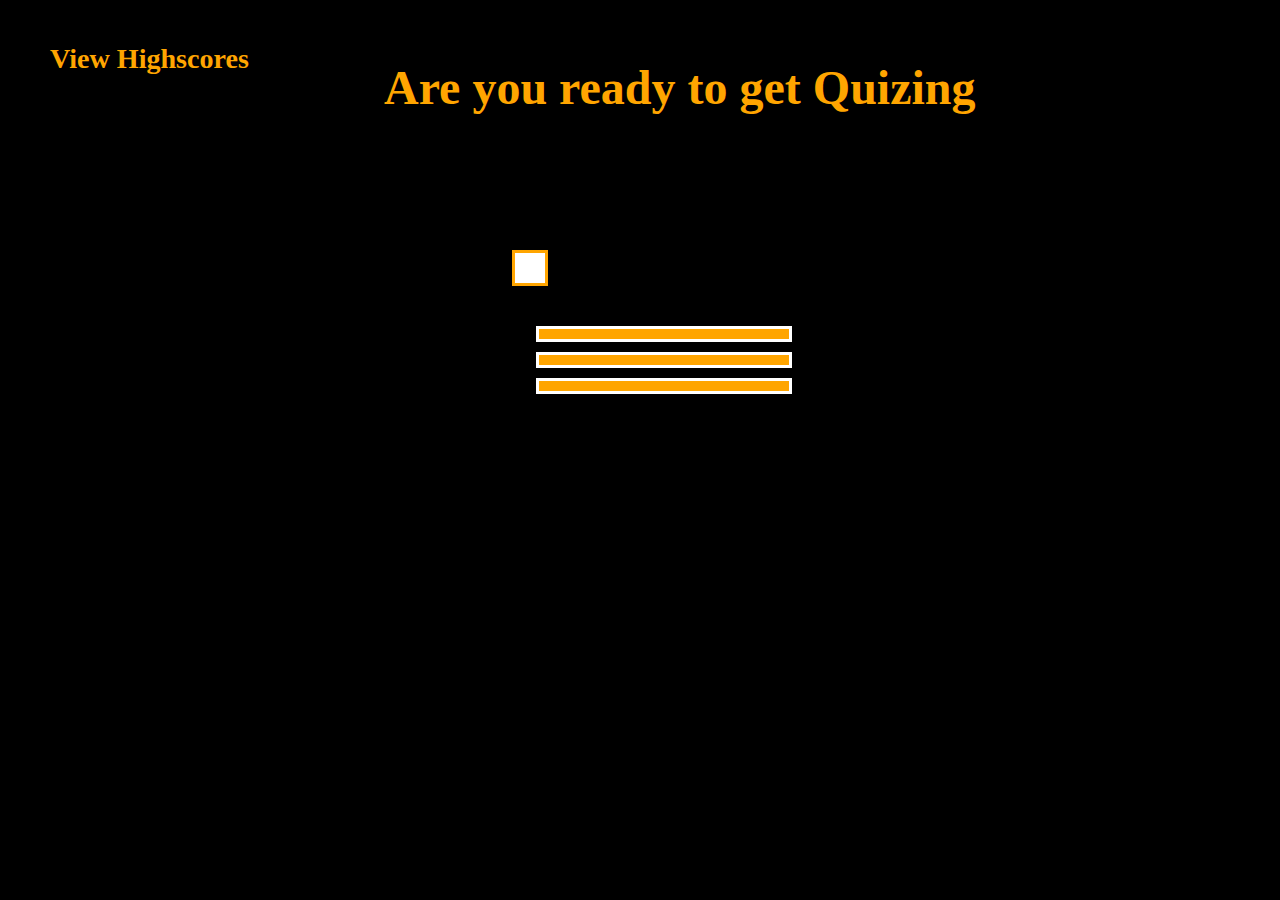
==== index.html @ 604ac0e5 "current updates inlude creation of questios, css for page as well as console folloing an if statemen" ====
<!DOCTYPE html>
<html lang="en">
    <head>
        <meta charset="UTF-8">
        <link rel="stylesheet" href="./assets/style.css">
        <title>Coding Quiz</title>
    </head>
    <body>
        <header>
            <h1 class="main-text">Are you ready to get Quizing</h1>
            <h3 class="main-text" id="high-scores">View Highscores</h3>
            <h3 class="main-text" id="time"></h3>
        </header>
        <main id="container">
            <div id="start"></div>
            <div  id="question-title"></div>
            <ul>
                <li class="posAns"></li>
                <li class="posAns"></li>
                <li class="posAns"></li>
            </ul>
        </main>





      <script src="./assets/style.js"></script>  
    </body>
    <footer> Proudly made by Daniel Sixsmith</footer>
</html>
---- assets/style.css ----
footer {
    position: absolute;
    bottom: 0;
    height: 50px;
    left: 43%;
}

header {
    font-size: 150%;
}

h1 {
    position: absolute;
    left: 30%;
}

#timer {
    position: absolute;
    right: 80px;
    top: 15px;
}

#high-scores{
    position: absolute;
    left: 50px;
    top: 15px;
}

#start {
    position: absolute;
    justify-content: center;
    top: 150px;
    left: 48%;
}

ul {
    position: absolute;
    top: 300px;
    left: 38%;
    list-style: none;
}

li {
    background-color: orange;
    color: Black;
    margin: 10px;
    padding: 5px;
    border: 3px solid white;
    width: 240px;

}

body {
    background-color: black;
}
.main-text {
    color: orange;
}
#question-title {
    position: absolute;
    top: 250px;
    left: 40%;
    list-style: none;
    background-color: white;
    border: 3px solid orange;
    padding: 15px;
    font-weight: bold;
}
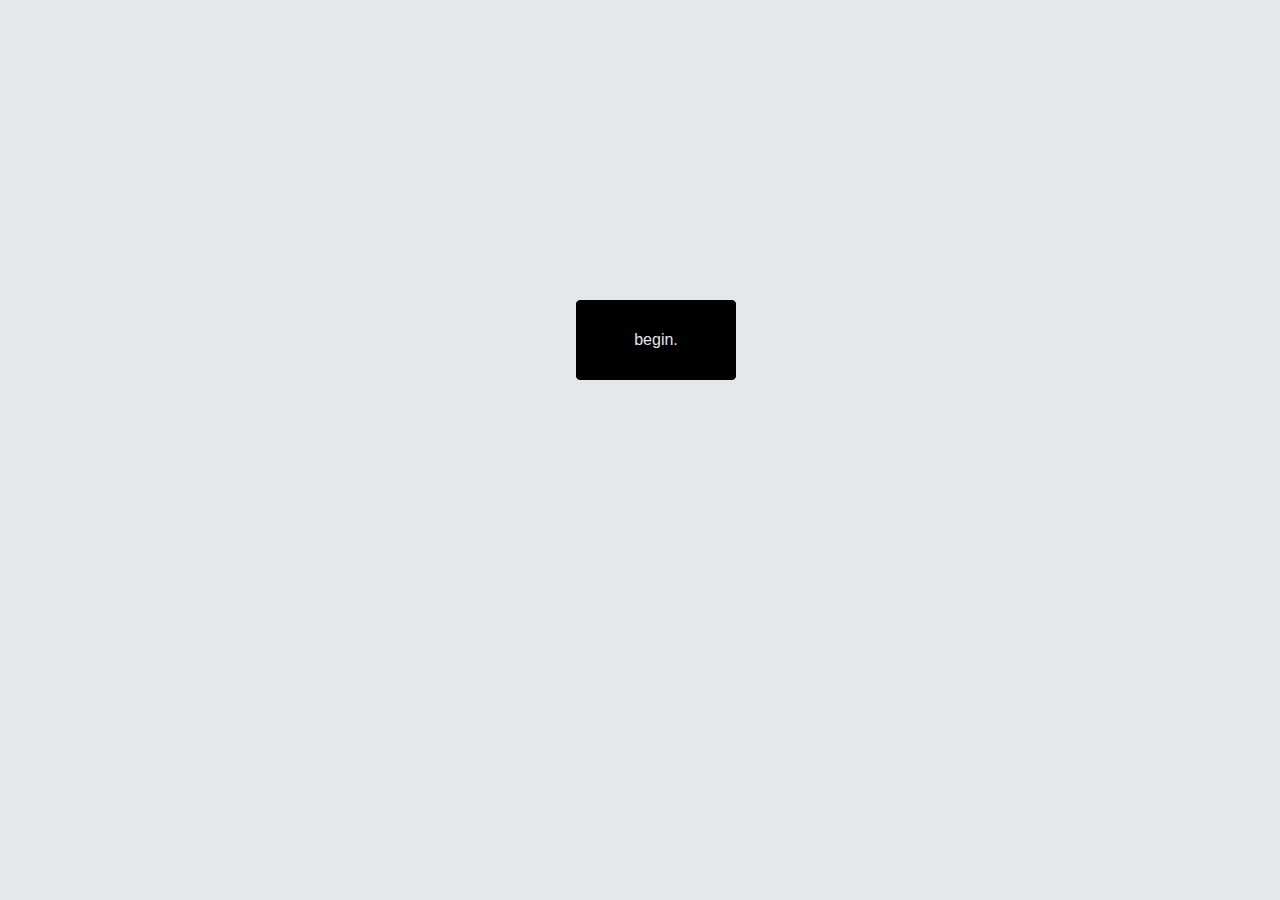
==== commit 4a5d06f6: "i have started from fresh from my last upload. i have created several more pages and css plus 2 js. " ====
--- a/index.html
+++ b/index.html
@@ -1,31 +1,70 @@
 <!DOCTYPE html>
 <html lang="en">
-    <head>
-        <meta charset="UTF-8">
-        <link rel="stylesheet" href="./assets/style.css">
-        <title>Coding Quiz</title>
-    </head>
-    <body>
-        <header>
-            <h1 class="main-text">Are you ready to get Quizing</h1>
-            <h3 class="main-text" id="high-scores">View Highscores</h3>
-            <h3 class="main-text" id="time"></h3>
-        </header>
-        <main id="container">
-            <div id="start"></div>
-            <div  id="question-title"></div>
-            <ul>
-                <li class="posAns"></li>
-                <li class="posAns"></li>
-                <li class="posAns"></li>
-            </ul>
-        </main>
+<head>
+    <meta charset="UTF-8">
+    <meta http-equiv="X-UA-Compatible" content="IE=edge">
+    <meta name="viewport" content="width=device-width, initial-scale=1.0">
+    <title>javascript quiz - play</title>
+    <link rel="stylesheet" href="./assets/style.css">
+</head>
+<body>
+    <main>
+        <section class="main-page">
+            <button class="start-button btn">begin.</button>
+        </section>
+
+        <div class="wrapper">
+            <div class="container" id="abcontainer">
+                <div id="game" class="justify-center flex-column">
+                    <h2 id="question">What is the answer to this question?</h2>
+                    <div class="choice-container">
+                        <p class="choice-text" id="choice-a" data-number="0">a</p>
+                    </div>
+                    <div class="choice-container">
+                        <p class="choice-text" id="choice-b" data-number="1">b</p>
+                    </div>
+                    <div class="choice-container">
+                        <p class="choice-text" id="choice-c" data-number="2">c</p>
+                    </div>
+                </div>
+            </div>
+            <div class="game-info">
+                <section class="hud">
+                        <p class="hud-label">question.</p>
+                        <h1 id="question-counter" class="bg-info">0/3</h1>
+                </section>
+                <section class="hud">
+                    <p class="hud-label">time.</p>
+                    <h1 class="timer-text bg-info">20</h1>
+                </section>      
+                <section class="hud">
+                    <p class="hud-label">score.</p>
+                    <h1 id="score" class="bg-info">0</h1>
+                </section>
+            </div> 
+        </div>
 
 
+        <div class="exit-page">
+            <section class="exit-hud">
+                <p class="final-score-label">final score.</p>               
+                <h1 id="final-score"></h1>
+                <div class="highscore-form">
+                    <form id="highscore-form-content">
+                        <input type="text" name="username" id="username" placeholder="enter-name.">
+                        <button type="submit" class="btn" id="save-score-btn" disabled>save score.</button>
+                    </form>
+                </div>
+                <a class="btn" href="highscorescreen.html">highscores.</a>
+                <a class="btn" href="./index.html">play again.</a>
+                <a class="btn" href="./start.html">go home.</a>
 
+            </section>
+        </div>
+  
+    </main>
 
-
-      <script src="./assets/style.js"></script>  
-    </body>
-    <footer> Proudly made by Daniel Sixsmith</footer>
+    <script src="./assets/style.js"></script>
+    
+</body>
 </html>--- a/assets/style.css
+++ b/assets/style.css
@@ -1,68 +1,441 @@
-footer {
-    position: absolute;
-    bottom: 0;
-    height: 50px;
-    left: 43%;
+:root {
+    background-color: white;
+    font-size: 16px;
+    --dark: black;
+    --light: #e3e8ec;
+    --primary: #5d666b;
+    --secondary: #a7a7a7;
 }
 
 header {
-    font-size: 150%;
-}
-
-h1 {
-    position: absolute;
-    left: 30%;
-}
-
-#timer {
-    position: absolute;
-    right: 80px;
-    top: 15px;
-}
-
-#high-scores{
-    position: absolute;
-    left: 50px;
-    top: 15px;
-}
-
-#start {
-    position: absolute;
-    justify-content: center;
-    top: 150px;
-    left: 48%;
-}
-
-ul {
+    margin-bottom: 2rem;
+}
+
+.landing-page {
+    width: 100vw;
+    display: flex;
+    justify-content: center;
+    align-content: center;
+}
+.start-button {
+    height: 5rem;
+    width: 5rem;
     position: absolute;
     top: 300px;
-    left: 38%;
-    list-style: none;
-}
-
-li {
-    background-color: orange;
-    color: Black;
-    margin: 10px;
-    padding: 5px;
-    border: 3px solid white;
-    width: 240px;
-
+    left: 45%;
+}
+
+.choice-container {
+    display: flex;
+    margin-bottom: 1rem;
+    width: 80%;
+    font-size: 1rem;
+    color: var(--light);
+    cursor: pointer;
+    border: solid 1px var(--dark);
+    border-radius: 4px;
+    background-color: var(--dark);
+    margin-left: 1rem;
+}
+
+.choice-text {
+    padding: 1rem;
+    color: var(--light);
+    width: 100%;
+}
+
+.choice-container:hover {
+    background-color: var(--primary);
+    box-shadow: 0 0 5px #999;
+    transform: translateY(-0.1rem);
+    transition: transform 150ms;
+}
+
+#abcontainer {
+    align-items: flex-start;
+}
+
+#question {
+    margin-left: 1rem;
+}
+
+.wrapper {
+    display: flex;
+    align-content: flex-start;
+    justify-content: center;
+    width: 100vw;
+}
+
+#game {
+    display: none;
+}
+
+.game-info {
+    display: none;
+    flex-direction: column;
+    justify-content: flex-start;
+    align-items: center;
+    height: 100vh;
+    margin-top: 1rem;
+    
+}
+
+.bg-info {
+    background-color: var(--dark);
+    color: var(--light);
+    border: solid 1px var(--dark);
+    outline: none;
+    font-family: "proxima nova bold", "Helvetica Neue", Helvetica, Arial, Sans-serif;
+    font-size: 1rem;
+    border-radius: 4px;
+    padding: 1rem;
+    width: 4rem;
+    text-align: center;
+}
+
+.hud-label {
+    text-align: center;
+    margin-bottom: 0.5rem;
+}
+
+.exit-page {
+    display: none;
+    width: 100vw;
+    height: 100vh;
+    justify-content: center;
+    align-content: center;
+    padding-bottom: 5rem;
+}
+
+.exit-hud {
+    display: flex;
+    flex-direction: column;
+    justify-content: center;
+    align-content: center;
+    text-align: center;
+}
+
+#final-score {
+    background-color: white;
+    color: var(--dark);
+    border: solid 1px var(--dark);
+    outline: none;
+    font-family: "proxima nova bold", "Helvetica Neue", Helvetica, Arial, Sans-serif;
+    font-size: 2rem;
+    border-radius: 4px;
+    padding: 2rem 0;
+    position: relative;
+    width: 100%;
+    text-align: center;
+    margin-top: 0.5rem;
+}
+
+.final-score-label {
+    font-size: 1.5rem;
+}
+
+.highscore-form {
+    width: 100%;
+    margin-bottom: 1.5rem;
+}
+
+#highscore-form-content {
+    display: flex;
+    flex-direction: column;
+}
+
+#save-score-btn {
+    margin-top: 1rem;
+}
+
+#username {
+    color: var(--dark);
+    cursor: text;
+    border: solid 1px var(--dark);
+    outline: none;
+    font-family: "proxima nova bold", "Helvetica Neue", Helvetica, Arial, Sans-serif;
+    font-size: 1rem;
+    border-radius: 4px;
+    padding: 1rem;
+    width: 10rem;
+    text-decoration: none;
+    text-align: center;
+}
+
+.background-black {
+    background-color: black;
+}
+
+.background-green {
+    background-color: green;
+}
+
+.background-red {
+    background-color: indianred;
+}
+
+:root {
+    background-color: white;
+    font-size: 16px;
+    --dark: black;
+    --light: #e3e8ec;
+    --primary: #5d666b;
+    --secondary: #a7a7a7;
+}
+
+*{
+    box-sizing: border-box;
+    font-family: Arial, Helvetica, sans-serif;
+    margin: 0;
+    padding: 0;
+    color: #333;
+    font-family: "proxima nova bold", "Helvetica Neue", Helvetica, Arial, Sans-serif;
+    font-weight: lighter;
+
+}
+
+h1,
+h2 {
+    margin-bottom: 1rem;
 }
 
 body {
-    background-color: black;
-}
-.main-text {
-    color: orange;
-}
-#question-title {
-    position: absolute;
-    top: 250px;
-    left: 40%;
+    background-color: var(--light);
+    margin: 0;
+  }
+  
+  header {
+    display: flex;
+    flex-direction: row;
+    flex-wrap: wrap;
+    justify-content: center;
+    align-items: center;
+    background-color: var(--dark);
+    height: 5rem;
+    width: 100%;
+  }
+  
+  header h1 {
+    font-weight: lighter;
+  }
+  
+  header h1 a {
+    font-size: 2rem;
+    text-decoration: none;
+    color: var(--light);
+  }
+  
+  header h1 a:hover {
+      color: var(--primary);
+  }
+
+  .container {
+    width: 100vw;
+    height: 100vh;
+    display: flex;
+    flex-direction: column;
+    justify-content: center;
+    align-items: center;
+    margin: 0;
+}
+
+#final-highscores {
+    align-self: center;
+}
+
+#highscores {
+    display: flex;
+    flex-direction: column;
+    justify-content: flex-start;
+    align-content: center;
+}
+
+#highscores-list {
+    margin-bottom: 2rem;
+
+}
+
+#highscores-list li {
     list-style: none;
     background-color: white;
-    border: 3px solid orange;
-    padding: 15px;
-    font-weight: bold;
+    color: var(--dark);
+    border: solid 1px var(--dark);
+    outline: none;
+    font-family: "proxima nova bold", "Helvetica Neue", Helvetica, Arial, Sans-serif;
+    font-size: 1rem;
+    border-radius: 4px;
+    width: 100%;
+    padding: 1rem 0;
+    text-decoration: none;
+    text-align: center;
+    margin-bottom: 0.5rem;
+}
+
+
+
+/* Buttons */
+
+.btn {
+    background-color: var(--dark);
+    color: var(--light);
+    cursor: pointer;
+    border: solid 1px var(--dark);
+    outline: none;
+    font-family: "proxima nova bold", "Helvetica Neue", Helvetica, Arial, Sans-serif;
+    font-size: 1rem;
+    border-radius: 4px;
+    padding: 1rem;
+    width: 10rem;
+    text-decoration: none;
+    text-align: center;
+    margin-bottom: 1rem;
+}
+
+.btn:hover {
+    background-color: var(--primary);
+    box-shadow: 0 0 5px #999;
+    transform: translateY(-0.1rem);
+    transition: transform 150ms;
+}
+
+.btn[disabled]:hover {
+    cursor: not-allowed;
+    box-shadow: none;
+    transform: none;
+}
+:root {
+    background-color: white;
+    font-size: 16px;
+    --dark: black;
+    --light: #e3e8ec;
+    --primary: #5d666b;
+    --secondary: #a7a7a7;
+}
+
+*{
+    box-sizing: border-box;
+    font-family: Arial, Helvetica, sans-serif;
+    margin: 0;
+    padding: 0;
+    color: #333;
+    font-family: "proxima nova bold", "Helvetica Neue", Helvetica, Arial, Sans-serif;
+    font-weight: lighter;
+
+}
+
+h1,
+h2 {
+    margin-bottom: 1rem;
+}
+
+body {
+    background-color: var(--light);
+    margin: 0;
+  }
+  
+  header {
+    display: flex;
+    flex-direction: row;
+    flex-wrap: wrap;
+    justify-content: center;
+    align-items: center;
+    background-color: var(--dark);
+    height: 5rem;
+    width: 100%;
+  }
+  
+  header h1 {
+    font-weight: lighter;
+  }
+  
+  header h1 a {
+    font-size: 2rem;
+    text-decoration: none;
+    color: var(--light);
+  }
+  
+  header h1 a:hover {
+      color: var(--primary);
+  }
+
+.home-container {
+    width: 100vw;
+    height: 100vh;
+    display: flex;
+    justify-content: center;
+    align-items: flex-start;
+    margin-top: 2rem;
+}
+
+#play-button {
+    margin-top: 2rem;
+}
+
+.container {
+    width: 50%;
+    height: 100vh;
+    display: flex;
+    justify-content: center;
+    align-items: center;
+    max-width: 80rem;
+    margin: 0;
+}
+
+.container > * {
+    width: 100%;
+}
+
+.flex-column {
+    display: flex;
+    flex-direction: column;
+}
+
+.flex-center {
+    justify-content: center;
+    align-items: center;
+}
+
+.justify-center {
+    justify-content: center;
+}
+
+.text-center {
+    text-align: center;
+}
+
+.hidden {
+    display: none;
+}
+
+#home-screen-title {
+    margin-bottom: 1rem;
+}
+
+
+
+.btn {
+    background-color: var(--dark);
+    color: var(--light);
+    border: solid 1px var(--dark);
+    outline: none;
+    font-size: 1rem;
+    border-radius: 4px;
+    padding: 1rem;
+    width: 10rem;
+    text-decoration: none;
+    text-align: center;
+    margin-bottom: 1rem;
+}
+
+.btn:hover {
+    background-color: var(--primary);
+    box-shadow: 0 0 5px #999;
+    transform: translateY(-0.1rem);
+    transition: transform 150ms;
+}
+
+.btn[disabled]:hover {
+    cursor: not-allowed;
+    box-shadow: none;
+    transform: none;
 }